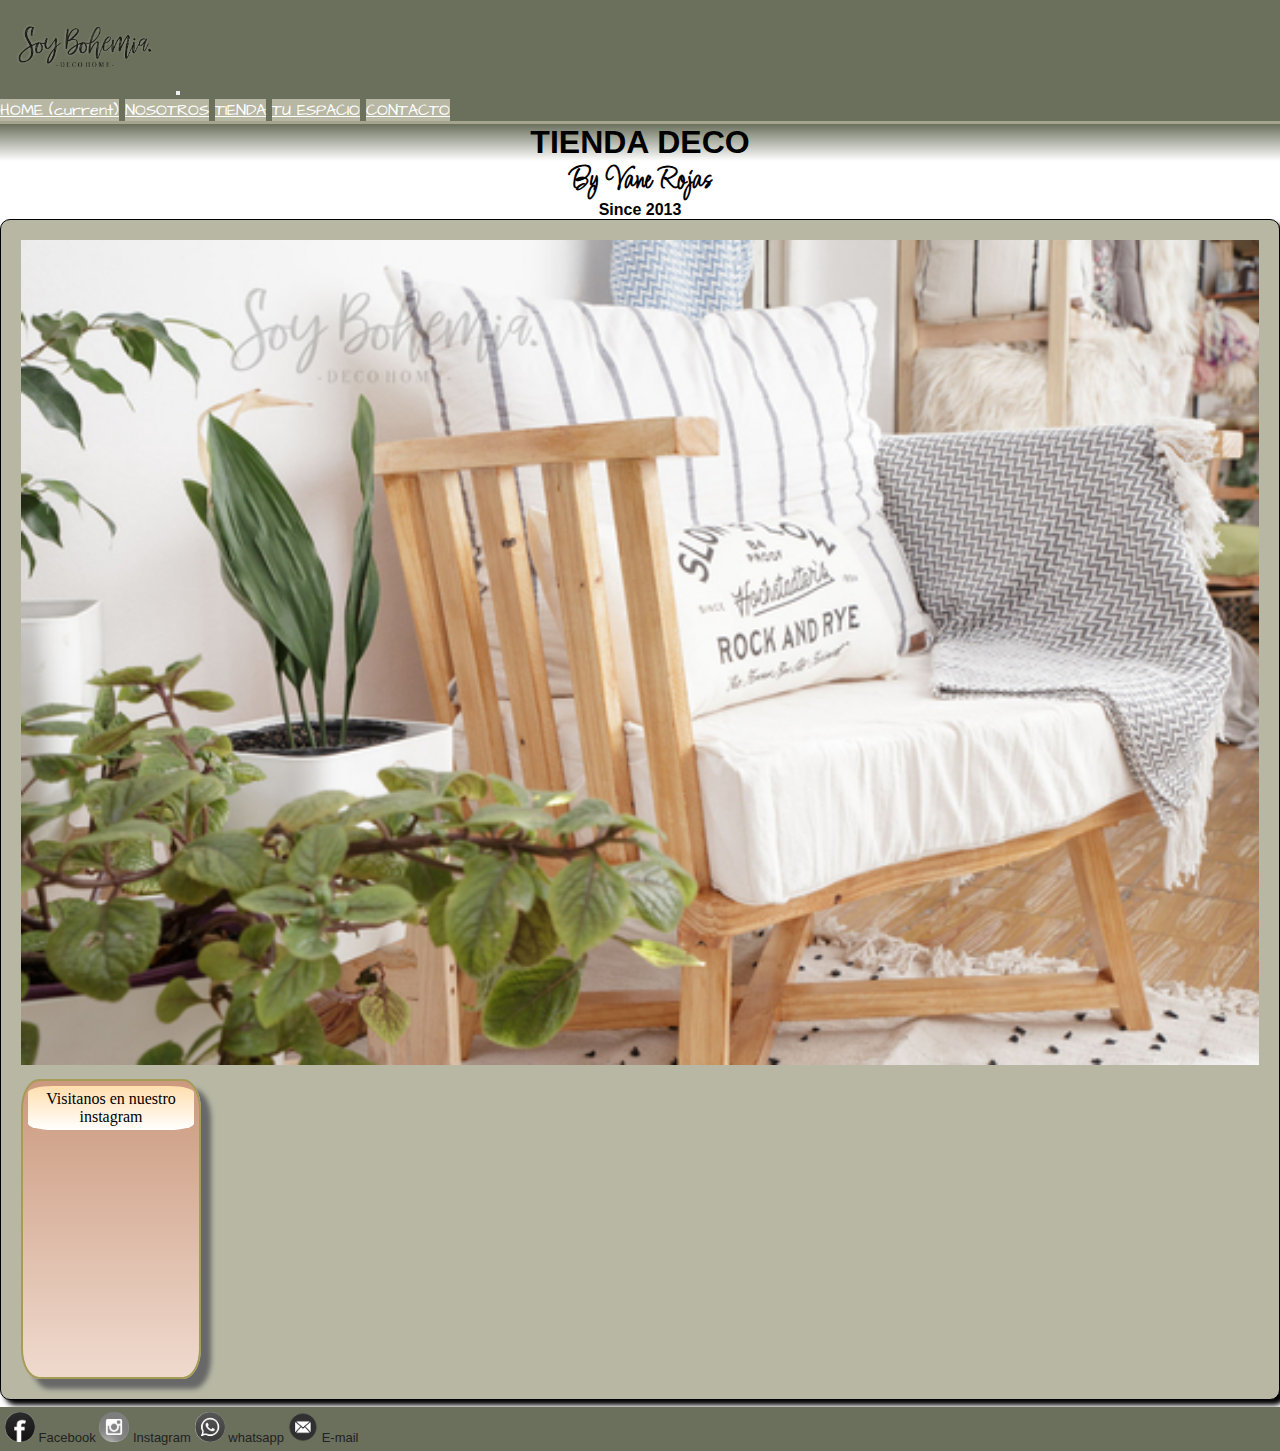
==== index.html @ d529f682 "Arreglo nombre imagenes y orden de la tienda para mobile. Mejor resonsive" ====
<!DOCTYPE html>
<html lang="es">

<head>
    <meta charset="UTF-8">
    <meta http-equiv="X-UA-Compatible" content="IE=edge">
    <meta name="viewport" content="width=device-width, initial-scale=1.0">
    <link rel="stylesheet" href="https://cdn.jsdelivr.net/npm/bootstrap@4.6.1/dist/css/bootstrap.min.css"
        integrity="sha384-zCbKRCUGaJDkqS1kPbPd7TveP5iyJE0EjAuZQTgFLD2ylzuqKfdKlfG/eSrtxUkn" crossorigin="anonymous">
    <link rel="stylesheet" href="css/style.css">

    <title>Soy Bohemia - Tienda Deco</title>
</head>

<body>
    <header>

        <!-- INICIO menu navegacion -->

        <nav class="navbar navbar-expand-sm navbar-light ">
            <a class="navbar-brand" href="#"> <img src="img/logo.png" heigth="96px" width="170px" alt="logo"></a>
            <button class="navbar-toggler" type="button" data-toggle="collapse" data-target="#navbarNavAltMarkup"
                aria-controls="navbarNavAltMarkup" aria-expanded="false" aria-label="Toggle navigation">
                <span class="navbar-toggler-icon"></span>
            </button>
            <div class="collapse navbar-collapse" id="navbarNavAltMarkup">
                <div class="navbar-nav">
                    <a class="btn btn-sm btn-outline-secondary" href="#">HOME <span class="sr-only">(current)</span></a>
                    <a class="btn btn-sm btn-outline-secondary" href="pages/nosotros.html">NOSOTROS</a>
                    <a class="btn btn-sm btn-outline-secondary" href="pages/tienda.html">TIENDA</a>
                    <a class="btn btn-sm btn-outline-secondary" href="pages/espacio.html">TU ESPACIO</a>
                    <a class="btn btn-sm btn-outline-secondary" href="pages/contacto.html">CONTACTO</a>
                </div>
            </div>
        </nav>

        <!-- FIN menu navegacion -->

    </header>
    <main>
        <!-- Inicio contenido principal -->
        <section class="titulo">
            <h1>TIENDA DECO</h1>
            <span>By Vane Rojas</span><br>
            <p> Since 2013</p>
        </section>
        <div class="container">
            <div class="row">
                <div class="presentacion col-7 ffset-1 img-fluid">
                    <img src="img/portada2.jpg" alt="portada">
                </div>
                <!-- inicio publicidad -->
                <aside class="col-5 ffset-1 img-fluid" id="publicidad">
                    <p>Visitanos en nuestro instagram</p>
                    <!-- SnapWidget -->
                    <script src="https://snapwidget.com/js/snapwidget.js"></script>
                    <iframe src="https://snapwidget.com/embed/980105" class="snapwidget-widget" allowtransparency="true"
                        frameborder="0" scrolling="no" style="border:none; overflow:hidden;  width:100%; "></iframe>




                    <!-- <a href="https://www.instagram.com/solpaloudeco/" target="_blanck">
                        <p>Sol Palau Deco</p>
                    </a>
                    <div class="publicidad__img img-fluid">
                        <a href="https://www.instagram.com/solpaloudeco/" target="_blanck"> <img
                                src="img/publicidad1.png" alt="publicidad"></a>
                    </div> -->
                </aside>
                <!-- Fin contenido principal  -->

                <!-- fin publicidad -->
            </div>
        </div>
    </main>
    <footer>
        <!-- Inicio menu redes sociales -->
        <div class="redes">
            <ul>
                <li><a href="https://www.facebook.com/soybohemia26/" target="_blank"><img src="./img/FACE.png"
                            alt="facebook"> Facebook </a></li>
                <li><a href="https://www.instagram.com/soybohemia26/" target="_blank"><img src="./img/insta.png"
                            alt="instagram"> Instagram</a></li>
                <li><a href="https://api.whatsapp.com/send?phone=5492616865087" target="_blank"><img src="./img/wts.png"
                            alt="whatsapp"> whatsapp</a></li>
                <li><a href="mailto:soybohemia26@gmail.com"><img src="./img/mail.png" alt="mail"> E-mail</a></li>
            </ul>
        </div>
        <!-- fin menu redes sociales -->
    </footer>
    <script src="https://cdn.jsdelivr.net/npm/jquery@3.5.1/dist/jquery.slim.min.js"
        integrity="sha384-DfXdz2htPH0lsSSs5nCTpuj/zy4C+OGpamoFVy38MVBnE+IbbVYUew+OrCXaRkfj" crossorigin="anonymous">
    </script>
    <script src="https://cdn.jsdelivr.net/npm/popper.js@1.16.1/dist/umd/popper.min.js"
        integrity="sha384-9/reFTGAW83EW2RDu2S0VKaIzap3H66lZH81PoYlFhbGU+6BZp6G7niu735Sk7lN" crossorigin="anonymous">
    </script>
    <script src="https://cdn.jsdelivr.net/npm/bootstrap@4.6.1/dist/js/bootstrap.min.js"
        integrity="sha384-VHvPCCyXqtD5DqJeNxl2dtTyhF78xXNXdkwX1CZeRusQfRKp+tA7hAShOK/B/fQ2" crossorigin="anonymous">
    </script>

</body>

</html>
---- css/style.css ----
@import url('https://fonts.googleapis.com/css2?family=Architects+Daughter&family=Comforter+Brush&display=swap');
@import url('https://fonts.googleapis.com/css2?family=Barlow&family=Licorice&display=swap');

* {
    margin: 0;
    padding: 0;
    box-sizing: border-box;
}

body {
    width: auto;
    /* background-color: navajowhite; */
}

main {
    /* background-image: url(../img/soybohemiafondo2.jpg); */
    background-repeat: repeat;
    background-color: white;
    border-top: 3px solid #A5A58D;
}

.btn {
    background-color: #b7b7a4;
}

nav {
    font-family: 'Architects Daughter', cursive;
    /* background: linear-gradient(to bottom, #CB997E, #B7B7A4); */
    background-color: #6b705c;
}

.btn {
    color: white;
    border-color: 1px solid black;
}

.btn:hover {
    color: #000;
    background-color: #eaeaea;
    animation: sobre 1.5s infinite;
}

@keyframes sobre {
    0% {
        transform: scale(.99);
        box-shadow: 2px 2px 1px #222;
    }

    50% {
        transform: scale(1.2);
        box-shadow: 5px 5px 2px #222;
    }

    0% {
        transform: scale(.99);
        box-shadow: 2px 2px 1px #222;
    }
}


footer {
    /* background: linear-gradient(to bottom, navajowhite, #CB997E); */
    margin-top: 7px;
    background-color: #6b705c;
}

/* INICIO MENU */

#menu li>a:hover {
    color: #000;
    background-color: #eaeaea;
    animation: sobre 1.5s infinite;
}

@keyframes sobre {
    0% {
        transform: scale(.99);
        box-shadow: 2px 2px 1px #222;
    }

    50% {
        transform: scale(1.2);
        box-shadow: 5px 5px 2px #222;
    }

    0% {
        transform: scale(.99);
        box-shadow: 2px 2px 1px #222;
    }
}

.container {
    border: 1px solid black;
    padding: 10px;
    border-radius: 10px;
    background-color: #B7B7A4;
    box-shadow: 5px 5px 5px;
}


/* FIN MENU */

/* INICION MENU REDES footer */
.redes {
    padding: 5px;
}

.redes li>a {
    list-style: none;
    text-decoration: none;
    font-family: Impact, Haettenschweiler, 'Arial Narrow Bold', sans-serif;
    font-size: small;
    color: #222;
}

.redes li {
    display: inline;
    text-align: center;

}

.redes img {
    width: 30px;
}

/* FIN MENU REDES footer */

/* CAJA PRESENTACION DE CONTENIDO */
.presentacion {
    margin: 10px;
    min-width: 260px;
}

.presentacion img {
    width: 100%;
    min-width: 250px;
}

/* Presentacion de pagina nosotros  */
.nosotrosPresentaMision h2 {
    font-family: 'Architects Daughter', cursive;
}

/* titulos de presentaciones */

.titulo {
    font-family: 'Architects Daughter', cursive;
    font-weight: bold;
    text-align: center;
}

.titulo h1 {
    font-size: 2em;
    background: linear-gradient(#6b705c, white);
    font-family: Arial, Helvetica, sans-serif
}

.titulo span {
    font-size: 2em;
    font-family: 'Barlow', sans-serif;
    font-family: 'Licorice', cursive;
}

.titulo p {

    font-family: Arial, Helvetica, sans-serif
}

/* INICIA contenido de TU ESPACIO  */
.introduccion {
    margin: 10px;
    padding: 10px;
}

/* FINALIZA contenido de TU ESPACIO  */

/* Formulario de contacto */
#formulario {
    grid-area: formulario;
    grid-column: 1/2;
    overflow: hidden;
}

/* INICIA CAJA PARA PUBLICIDAD */
#publicidad {

    border: 2px solid rgb(165, 156, 88);
    border-radius: 10%;
    width: auto;
    /* min-width: 152px; */
    max-width: 180px;
    height: 300px;
    margin: 10px;
    /* min-height: 150px; */
    text-align: center;
    background: linear-gradient(#CB997E, #efdace);
    box-shadow: 10px 10px 5px rgb(104, 104, 104);
}


#publicidad p {
    /* font-size: 18px; */
    padding: 4px;
    text-align: center;
    background: linear-gradient(navajowhite, white);
    border-radius: 15%;
    margin: 5px;
}

.publicidad__img img {
    width: 100%;
}

.publicidad__img__2 {
    height: 180px;
    width: auto;
    padding: 4px;
    margin: 4px;
    background-size: 120px;
    background-image: url(../img/publicidad3.png);
}

.publicidad__img__2:hover {
    background-image: url(../img/publicidad4.png);
}

/* FINALIZA CAJA PARA PUBLICIDAD */

/* INICIA TIENDA  */
.tienda {
    overflow: hidden;
    display: flex;
    flex-wrap: wrap;
    height: auto;
    gap: 10px;
    padding: 10px;
    margin: 10px;
}

.producto {
    width: 200px;
    height: 200px;
    border: 2px solid #000;
    border-radius: 10px;
    background-color: #F0EFEB;
    text-align: center;
    margin: 10px;
    padding: 10px;
}

.producto img {
    width: 150px;
    height: 150px;
    padding: 10px;
    box-shadow: 10px silver;
}

.producto img:hover {
    animation: mueveProd 1s normal;
}

@keyframes mueveProd {
    0% {
        transform: translate(1px -1px);
    }

    50% {
        transform: translate(5px -5px);
    }

    100% {
        transform: translate(10px -10px);
    }

}

/* FINALIZA TIENDA  */
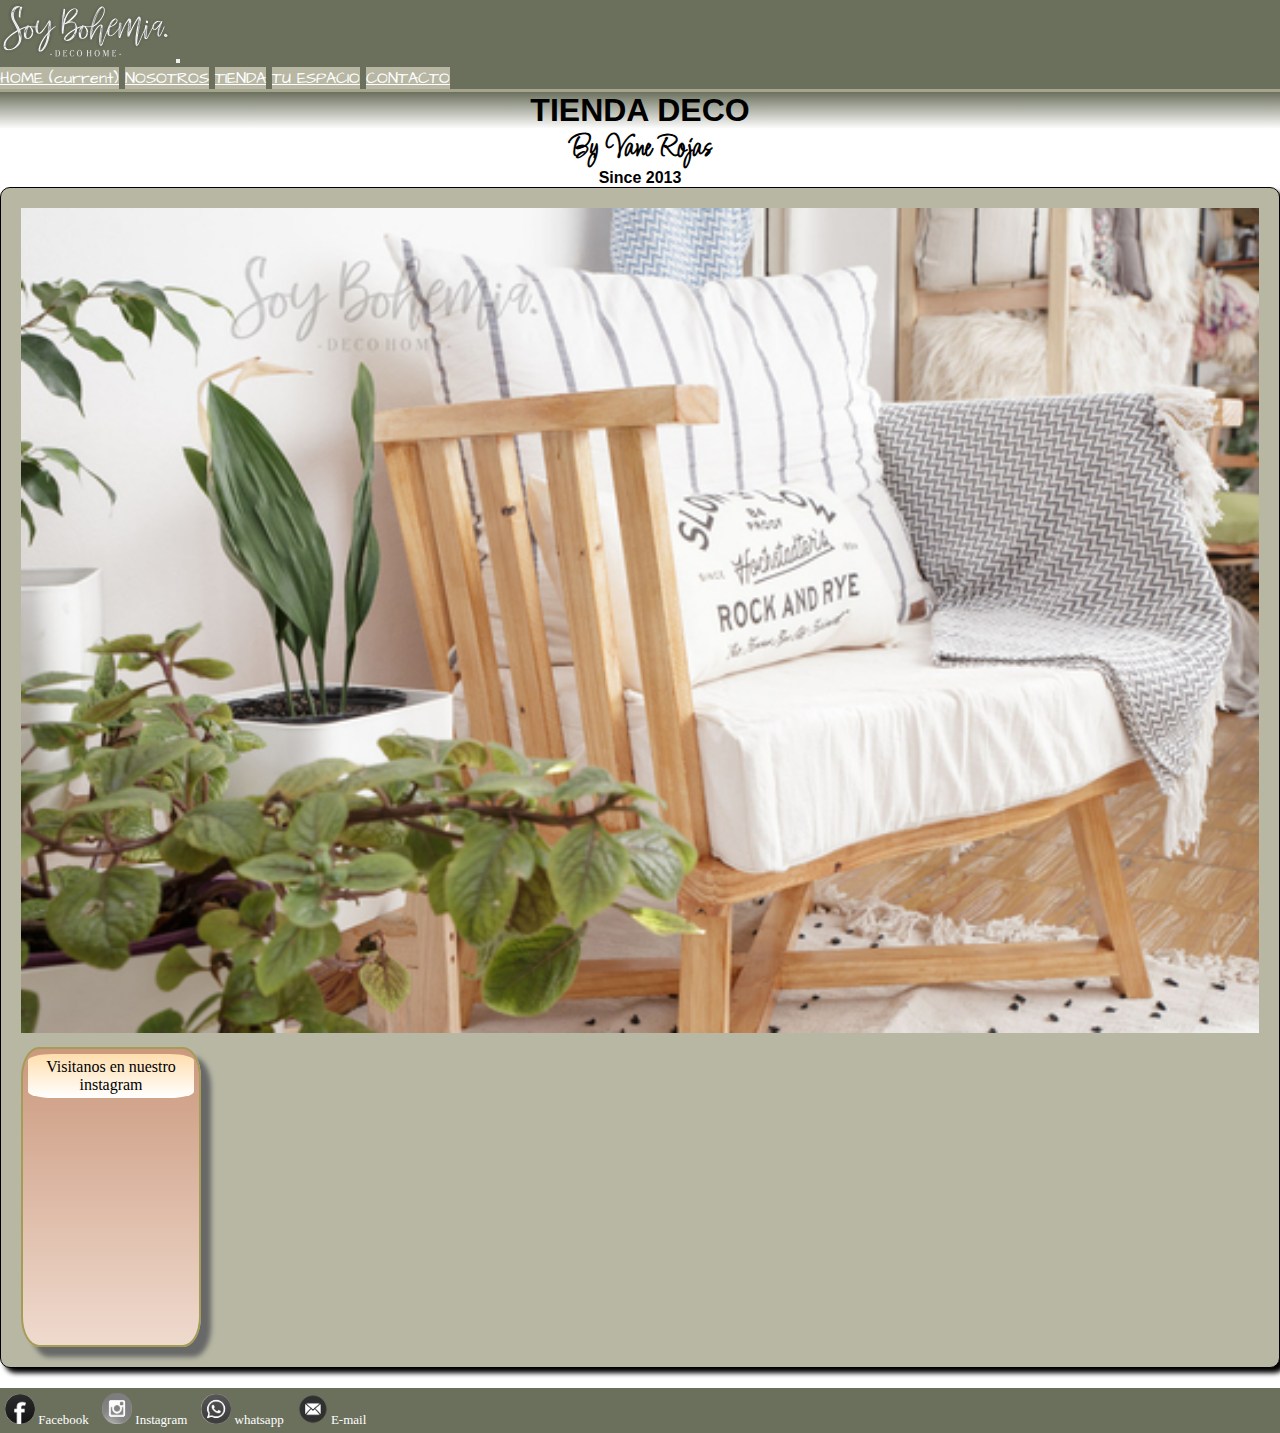
==== commit 5b594ee3: "version con scss y mejora de margenes" ====
--- a/index.html
+++ b/index.html
@@ -39,11 +39,11 @@
     </header>
     <main>
         <!-- Inicio contenido principal -->
-        <section class="titulo">
+        <div class="titulo">
             <h1>TIENDA DECO</h1>
             <span>By Vane Rojas</span><br>
             <p> Since 2013</p>
-        </section>
+        </div>
         <div class="container">
             <div class="row">
                 <div class="presentacion col-7 ffset-1 img-fluid">
--- a/css/style.css
+++ b/css/style.css
@@ -1,277 +1,233 @@
-@import url('https://fonts.googleapis.com/css2?family=Architects+Daughter&family=Comforter+Brush&display=swap');
-@import url('https://fonts.googleapis.com/css2?family=Barlow&family=Licorice&display=swap');
-
+@import url("https://fonts.googleapis.com/css2?family=Architects+Daughter&family=Comforter+Brush&display=swap");
+@import url("https://fonts.googleapis.com/css2?family=Barlow&family=Licorice&display=swap");
 * {
-    margin: 0;
-    padding: 0;
-    box-sizing: border-box;
+  margin: 0;
+  padding: 0;
+  box-sizing: border-box;
 }
 
 body {
-    width: auto;
-    /* background-color: navajowhite; */
+  width: auto;
 }
 
 main {
-    /* background-image: url(../img/soybohemiafondo2.jpg); */
-    background-repeat: repeat;
-    background-color: white;
-    border-top: 3px solid #A5A58D;
+  background-repeat: repeat;
+  background-color: white;
+  border-top: 3px solid #A5A58D;
+}
+
+nav {
+  font-family: "Architects Daughter", cursive;
+  background-color: #6b705c;
 }
 
 .btn {
-    background-color: #b7b7a4;
-}
-
-nav {
-    font-family: 'Architects Daughter', cursive;
-    /* background: linear-gradient(to bottom, #CB997E, #B7B7A4); */
-    background-color: #6b705c;
-}
-
-.btn {
-    color: white;
-    border-color: 1px solid black;
-}
-
+  color: white;
+  border-color: 1px solid black;
+  background-color: #b7b7a4;
+}
 .btn:hover {
-    color: #000;
-    background-color: #eaeaea;
-    animation: sobre 1.5s infinite;
+  color: #000;
+  background-color: #eaeaea;
+  animation: sobre 1.5s infinite;
 }
 
 @keyframes sobre {
-    0% {
-        transform: scale(.99);
-        box-shadow: 2px 2px 1px #222;
-    }
-
-    50% {
-        transform: scale(1.2);
-        box-shadow: 5px 5px 2px #222;
-    }
-
-    0% {
-        transform: scale(.99);
-        box-shadow: 2px 2px 1px #222;
-    }
-}
-
-
+  0% {
+    transform: scale(0.99);
+    box-shadow: 2px 2px 1px #222;
+  }
+  50% {
+    transform: scale(1.2);
+    box-shadow: 5px 5px 2px #222;
+  }
+  0% {
+    transform: scale(0.99);
+    box-shadow: 2px 2px 1px #222;
+  }
+}
 footer {
-    /* background: linear-gradient(to bottom, navajowhite, #CB997E); */
-    margin-top: 7px;
-    background-color: #6b705c;
+  margin-top: 20px;
+  background-color: #6b705c;
 }
 
 /* INICIO MENU */
-
-#menu li>a:hover {
-    color: #000;
-    background-color: #eaeaea;
-    animation: sobre 1.5s infinite;
+#menu li > a:hover {
+  color: #000;
+  background-color: #eaeaea;
+  animation: sobre 1.5s infinite;
 }
 
 @keyframes sobre {
-    0% {
-        transform: scale(.99);
-        box-shadow: 2px 2px 1px #222;
-    }
-
-    50% {
-        transform: scale(1.2);
-        box-shadow: 5px 5px 2px #222;
-    }
-
-    0% {
-        transform: scale(.99);
-        box-shadow: 2px 2px 1px #222;
-    }
-}
-
+  0% {
+    transform: scale(0.99);
+    box-shadow: 2px 2px 1px #222;
+  }
+  50% {
+    transform: scale(1.2);
+    box-shadow: 5px 5px 2px #222;
+  }
+  0% {
+    transform: scale(0.99);
+    box-shadow: 2px 2px 1px #222;
+  }
+}
 .container {
-    border: 1px solid black;
-    padding: 10px;
-    border-radius: 10px;
-    background-color: #B7B7A4;
-    box-shadow: 5px 5px 5px;
-}
-
+  border: 1px solid black;
+  padding: 10px;
+  border-radius: 10px;
+  background-color: #B7B7A4;
+  box-shadow: 5px 5px 5px;
+}
 
 /* FIN MENU */
-
 /* INICION MENU REDES footer */
 .redes {
-    padding: 5px;
-}
-
-.redes li>a {
-    list-style: none;
-    text-decoration: none;
-    font-family: Impact, Haettenschweiler, 'Arial Narrow Bold', sans-serif;
-    font-size: small;
-    color: #222;
-}
-
+  padding: 5px;
+}
+.redes li > a {
+  list-style: none;
+  text-decoration: none;
+  font-size: small;
+  color: white;
+}
 .redes li {
-    display: inline;
-    text-align: center;
-
-}
-
+  display: inline;
+  text-align: center;
+  padding-right: 10px;
+}
 .redes img {
-    width: 30px;
+  width: 30px;
 }
 
 /* FIN MENU REDES footer */
-
 /* CAJA PRESENTACION DE CONTENIDO */
 .presentacion {
-    margin: 10px;
-    min-width: 260px;
-}
-
+  margin: 10px;
+  min-width: 260px;
+}
 .presentacion img {
-    width: 100%;
-    min-width: 250px;
+  width: 100%;
+  min-width: 250px;
 }
 
 /* Presentacion de pagina nosotros  */
 .nosotrosPresentaMision h2 {
-    font-family: 'Architects Daughter', cursive;
+  font-family: "Architects Daughter", cursive;
 }
 
 /* titulos de presentaciones */
-
 .titulo {
-    font-family: 'Architects Daughter', cursive;
-    font-weight: bold;
-    text-align: center;
-}
-
+  font-family: "Architects Daughter", cursive;
+  font-weight: bold;
+  text-align: center;
+}
 .titulo h1 {
-    font-size: 2em;
-    background: linear-gradient(#6b705c, white);
-    font-family: Arial, Helvetica, sans-serif
-}
-
+  font-size: 2em;
+  background: linear-gradient(#6b705c, white);
+  font-family: Arial, Helvetica, sans-serif;
+}
 .titulo span {
-    font-size: 2em;
-    font-family: 'Barlow', sans-serif;
-    font-family: 'Licorice', cursive;
-}
-
+  font-size: 2em;
+  font-family: "Barlow", sans-serif;
+  font-family: "Licorice", cursive;
+}
 .titulo p {
-
-    font-family: Arial, Helvetica, sans-serif
+  font-family: Arial, Helvetica, sans-serif;
 }
 
 /* INICIA contenido de TU ESPACIO  */
 .introduccion {
-    margin: 10px;
-    padding: 10px;
+  margin: 10px;
+  padding: 10px;
 }
 
 /* FINALIZA contenido de TU ESPACIO  */
-
 /* Formulario de contacto */
 #formulario {
-    grid-area: formulario;
-    grid-column: 1/2;
-    overflow: hidden;
+  margin: 10px;
+}
+#formulario.campos label {
+  padding: 10px;
+  width: 25%;
+  float: left;
 }
 
 /* INICIA CAJA PARA PUBLICIDAD */
 #publicidad {
-
-    border: 2px solid rgb(165, 156, 88);
-    border-radius: 10%;
-    width: auto;
-    /* min-width: 152px; */
-    max-width: 180px;
-    height: 300px;
-    margin: 10px;
-    /* min-height: 150px; */
-    text-align: center;
-    background: linear-gradient(#CB997E, #efdace);
-    box-shadow: 10px 10px 5px rgb(104, 104, 104);
-}
-
-
+  border: 2px solid #a59c58;
+  border-radius: 10%;
+  width: auto;
+  max-width: 180px;
+  height: 300px;
+  margin: 10px;
+  text-align: center;
+  background: linear-gradient(#CB997E, #efdace);
+  box-shadow: 10px 10px 5px #686868;
+}
 #publicidad p {
-    /* font-size: 18px; */
-    padding: 4px;
-    text-align: center;
-    background: linear-gradient(navajowhite, white);
-    border-radius: 15%;
-    margin: 5px;
-}
-
-.publicidad__img img {
-    width: 100%;
-}
-
-.publicidad__img__2 {
-    height: 180px;
-    width: auto;
-    padding: 4px;
-    margin: 4px;
-    background-size: 120px;
-    background-image: url(../img/publicidad3.png);
-}
-
-.publicidad__img__2:hover {
-    background-image: url(../img/publicidad4.png);
+  padding: 4px;
+  text-align: center;
+  background: linear-gradient(navajowhite, white);
+  border-radius: 15%;
+  margin: 5px;
 }
 
 /* FINALIZA CAJA PARA PUBLICIDAD */
-
 /* INICIA TIENDA  */
 .tienda {
-    overflow: hidden;
-    display: flex;
-    flex-wrap: wrap;
-    height: auto;
-    gap: 10px;
-    padding: 10px;
-    margin: 10px;
+  overflow: hidden;
+  display: flex;
+  flex-wrap: wrap;
+  height: auto;
+  gap: 10px;
+  padding: 10px;
+  margin: 10px;
 }
 
 .producto {
-    width: 200px;
-    height: 200px;
-    border: 2px solid #000;
-    border-radius: 10px;
-    background-color: #F0EFEB;
-    text-align: center;
-    margin: 10px;
-    padding: 10px;
-}
-
+  width: 200px;
+  height: 200px;
+  border: 2px solid #000;
+  border-radius: 10px;
+  background-color: #F0EFEB;
+  text-align: center;
+  margin: 10px;
+  padding: 10px;
+}
 .producto img {
-    width: 150px;
-    height: 150px;
-    padding: 10px;
-    box-shadow: 10px silver;
-}
-
+  width: 150px;
+  height: 150px;
+  padding: 10px;
+  box-shadow: 10px silver;
+}
 .producto img:hover {
-    animation: mueveProd 1s normal;
+  animation: mueveProd 1s infinite;
+}
+.producto p {
+  background-color: #B7B7A4;
 }
 
 @keyframes mueveProd {
-    0% {
-        transform: translate(1px -1px);
-    }
-
-    50% {
-        transform: translate(5px -5px);
-    }
-
-    100% {
-        transform: translate(10px -10px);
-    }
-
-}
-
-/* FINALIZA TIENDA  */+  0% {
+    transform: translate(5px);
+    transform: escale(0.99);
+    box-shadow: -2px -2px 1px #222;
+    border: 1px solid black;
+  }
+  50% {
+    transform: translate(10px);
+    transform: escale(1.2);
+    box-shadow: -5px -5px 2px #222;
+    border: 2px solid black;
+  }
+  100% {
+    transform: translate(5px);
+    transform: escale(0.99);
+    box-shadow: -2px -2px 1px #222;
+    border: 1px solid black;
+  }
+}
+/* FINALIZA TIENDA  */
+
+/*# sourceMappingURL=style.css.map */
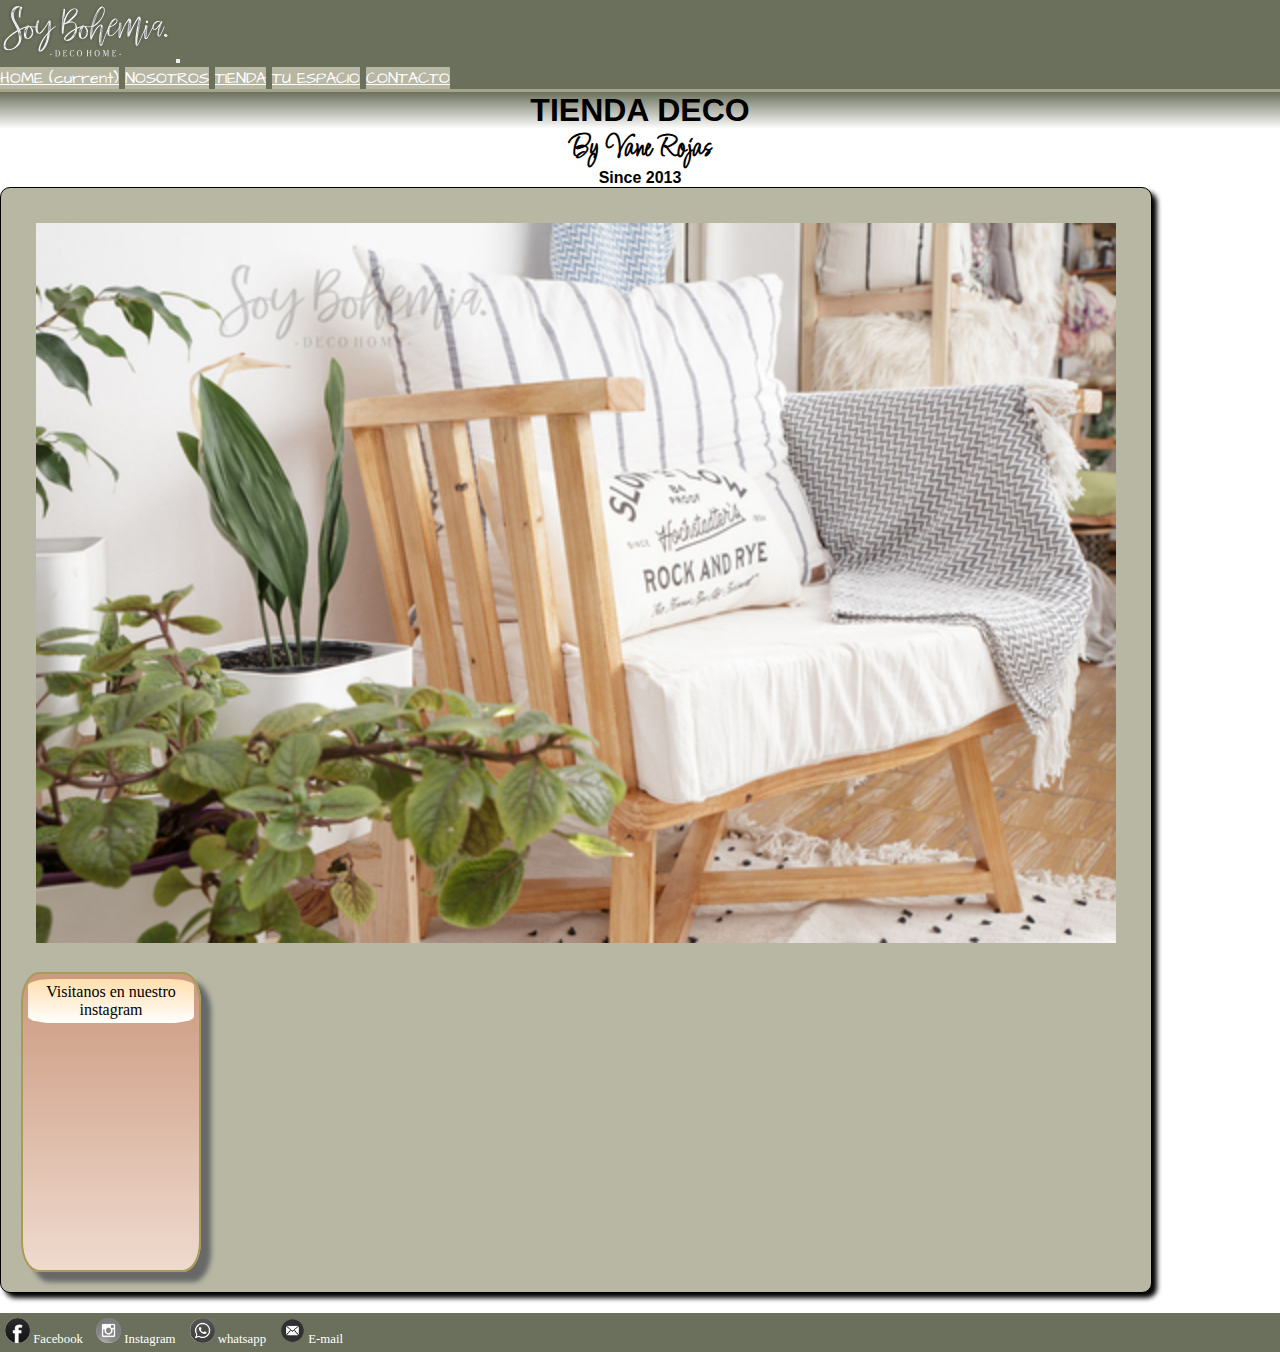
==== commit 4ee09bfc: "mejora de margenes en mobile y destok, cambio logo claro y aireado en footer" ====
--- a/index.html
+++ b/index.html
@@ -5,6 +5,8 @@
     <meta charset="UTF-8">
     <meta http-equiv="X-UA-Compatible" content="IE=edge">
     <meta name="viewport" content="width=device-width, initial-scale=1.0">
+    <meta name="description" content="Sitio de decoracion y diseño de interiores">
+    <meta name="keywords" content="decoracion, diseño, interior, interiorismo">
     <link rel="stylesheet" href="https://cdn.jsdelivr.net/npm/bootstrap@4.6.1/dist/css/bootstrap.min.css"
         integrity="sha384-zCbKRCUGaJDkqS1kPbPd7TveP5iyJE0EjAuZQTgFLD2ylzuqKfdKlfG/eSrtxUkn" crossorigin="anonymous">
     <link rel="stylesheet" href="css/style.css">
@@ -46,27 +48,16 @@
         </div>
         <div class="container">
             <div class="row">
-                <div class="presentacion col-7 ffset-1 img-fluid">
+                <div class="presentacion col-7 offset-1 img-fluid">
                     <img src="img/portada2.jpg" alt="portada">
                 </div>
                 <!-- inicio publicidad -->
-                <aside class="col-5 ffset-1 img-fluid" id="publicidad">
+                <aside class="col-5 offset-1 img-fluid" id="publicidad">
                     <p>Visitanos en nuestro instagram</p>
                     <!-- SnapWidget -->
                     <script src="https://snapwidget.com/js/snapwidget.js"></script>
                     <iframe src="https://snapwidget.com/embed/980105" class="snapwidget-widget" allowtransparency="true"
                         frameborder="0" scrolling="no" style="border:none; overflow:hidden;  width:100%; "></iframe>
-
-
-
-
-                    <!-- <a href="https://www.instagram.com/solpaloudeco/" target="_blanck">
-                        <p>Sol Palau Deco</p>
-                    </a>
-                    <div class="publicidad__img img-fluid">
-                        <a href="https://www.instagram.com/solpaloudeco/" target="_blanck"> <img
-                                src="img/publicidad1.png" alt="publicidad"></a>
-                    </div> -->
                 </aside>
                 <!-- Fin contenido principal  -->
 
--- a/css/style.css
+++ b/css/style.css
@@ -11,7 +11,6 @@
 }
 
 main {
-  background-repeat: repeat;
   background-color: white;
   border-top: 3px solid #A5A58D;
 }
@@ -78,6 +77,7 @@
   border-radius: 10px;
   background-color: #B7B7A4;
   box-shadow: 5px 5px 5px;
+  width: 90%;
 }
 
 /* FIN MENU */
@@ -88,7 +88,7 @@
 .redes li > a {
   list-style: none;
   text-decoration: none;
-  font-size: small;
+  font-size: 0.8rem;
   color: white;
 }
 .redes li {
@@ -97,18 +97,17 @@
   padding-right: 10px;
 }
 .redes img {
-  width: 30px;
+  width: 25px;
 }
 
 /* FIN MENU REDES footer */
 /* CAJA PRESENTACION DE CONTENIDO */
 .presentacion {
-  margin: 10px;
-  min-width: 260px;
+  margin: 15px;
+  padding: 10px;
 }
 .presentacion img {
   width: 100%;
-  min-width: 250px;
 }
 
 /* Presentacion de pagina nosotros  */
@@ -138,8 +137,8 @@
 
 /* INICIA contenido de TU ESPACIO  */
 .introduccion {
-  margin: 10px;
-  padding: 10px;
+  padding: 10px;
+  margin: 10px;
 }
 
 /* FINALIZA contenido de TU ESPACIO  */
@@ -147,10 +146,30 @@
 #formulario {
   margin: 10px;
 }
-#formulario.campos label {
-  padding: 10px;
-  width: 25%;
-  float: left;
+
+.campos li,
+.interno {
+  display: flex;
+  flex-wrap: wrap;
+  align-items: center;
+  padding: 10px;
+  margin: 10px;
+}
+
+.campos > li > label,
+.campos li p {
+  flex: 1 0 120px;
+  max-width: 220px;
+}
+
+.campos > li > label + *,
+.interno {
+  flex: 1 0 220px;
+}
+
+.botonesForm {
+  padding: 10px;
+  margin: 10px;
 }
 
 /* INICIA CAJA PARA PUBLICIDAD */
@@ -187,25 +206,82 @@
 
 .producto {
   width: 200px;
-  height: 200px;
+  height: 250px;
   border: 2px solid #000;
   border-radius: 10px;
   background-color: #F0EFEB;
   text-align: center;
-  margin: 10px;
-  padding: 10px;
-}
-.producto img {
-  width: 150px;
-  height: 150px;
-  padding: 10px;
-  box-shadow: 10px silver;
-}
-.producto img:hover {
-  animation: mueveProd 1s infinite;
+  padding: 10px;
+  margin: 10px;
 }
 .producto p {
   background-color: #B7B7A4;
+}
+.producto .producto--prod1 {
+  width: 150px;
+  height: 150px;
+  padding: 10px;
+  margin: 10px;
+  box-shadow: 10px silver;
+  background-image: url(../img/tienda1.jpg);
+}
+.producto .producto--prod1:hover {
+  animation: mueveProd 1s infinite;
+}
+.producto .producto--prod2 {
+  width: 150px;
+  height: 150px;
+  padding: 10px;
+  margin: 10px;
+  box-shadow: 10px silver;
+  background-image: url(../img/tienda2.jpg);
+}
+.producto .producto--prod2:hover {
+  animation: mueveProd 1s infinite;
+}
+.producto .producto--prod3 {
+  width: 150px;
+  height: 150px;
+  padding: 10px;
+  margin: 10px;
+  box-shadow: 10px silver;
+  background-image: url(../img/tienda3.jpg);
+}
+.producto .producto--prod3:hover {
+  animation: mueveProd 1s infinite;
+}
+.producto .producto--prod4 {
+  width: 150px;
+  height: 150px;
+  padding: 10px;
+  margin: 10px;
+  box-shadow: 10px silver;
+  background-image: url(../img/tienda4.jpg);
+}
+.producto .producto--prod4:hover {
+  animation: mueveProd 1s infinite;
+}
+.producto .producto--prod5 {
+  width: 150px;
+  height: 150px;
+  padding: 10px;
+  margin: 10px;
+  box-shadow: 10px silver;
+  background-image: url(../img/tienda5.jpg);
+}
+.producto .producto--prod5:hover {
+  animation: mueveProd 1s infinite;
+}
+.producto .producto--prod6 {
+  width: 150px;
+  height: 150px;
+  padding: 10px;
+  margin: 10px;
+  box-shadow: 10px silver;
+  background-image: url(../img/tienda6.jpg);
+}
+.producto .producto--prod6:hover {
+  animation: mueveProd 1s infinite;
 }
 
 @keyframes mueveProd {
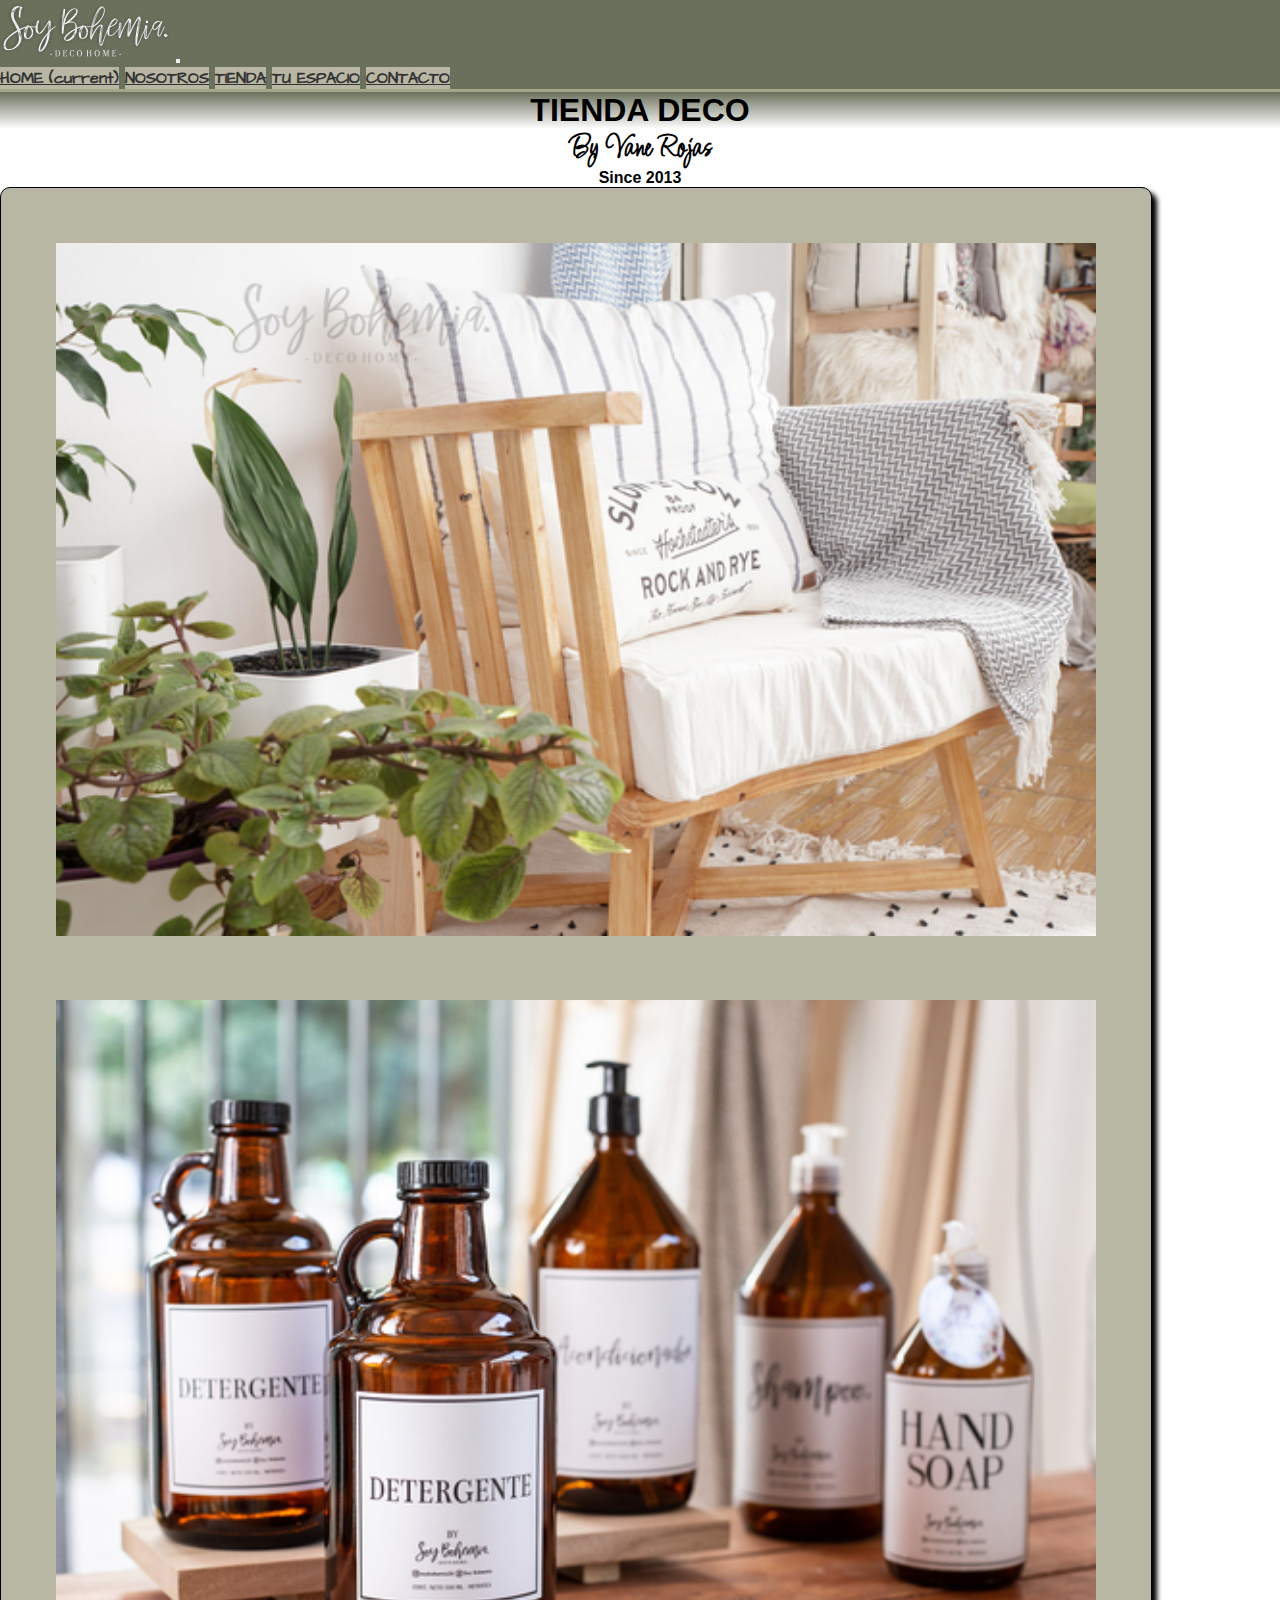
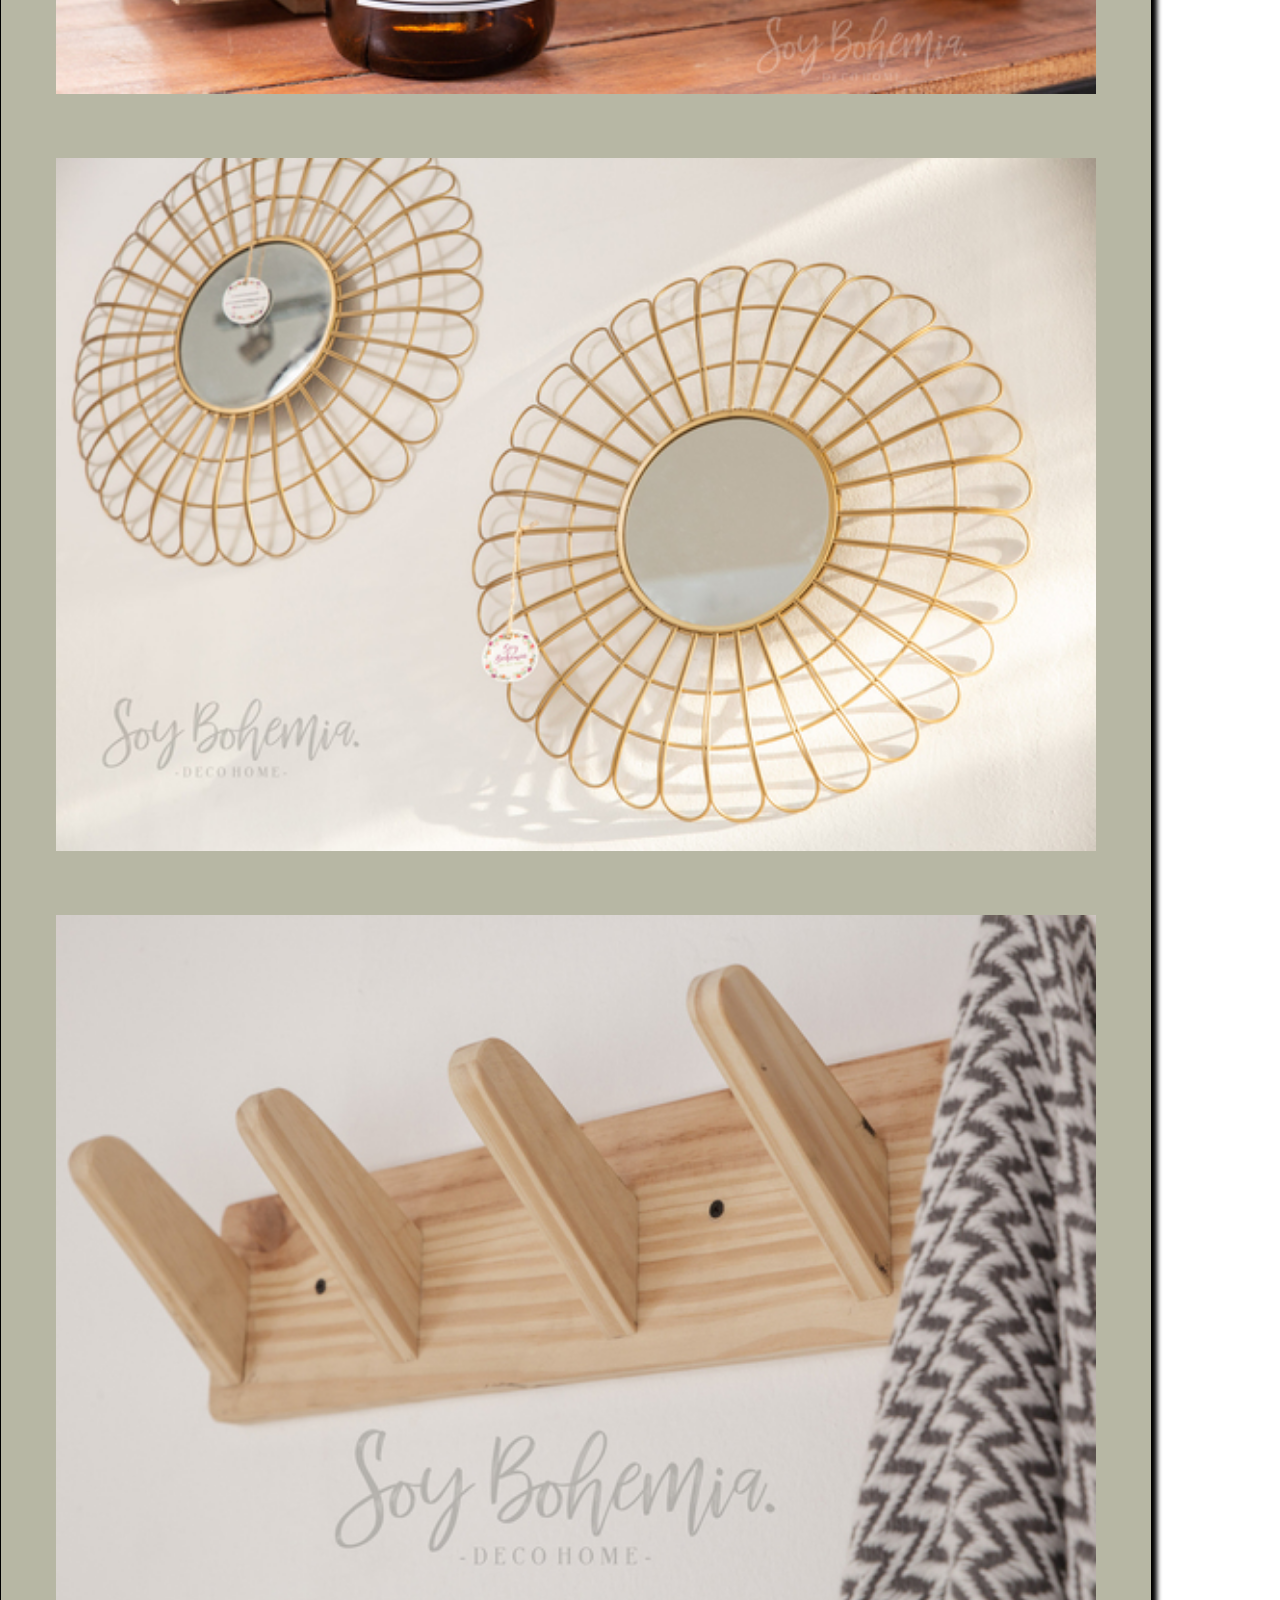
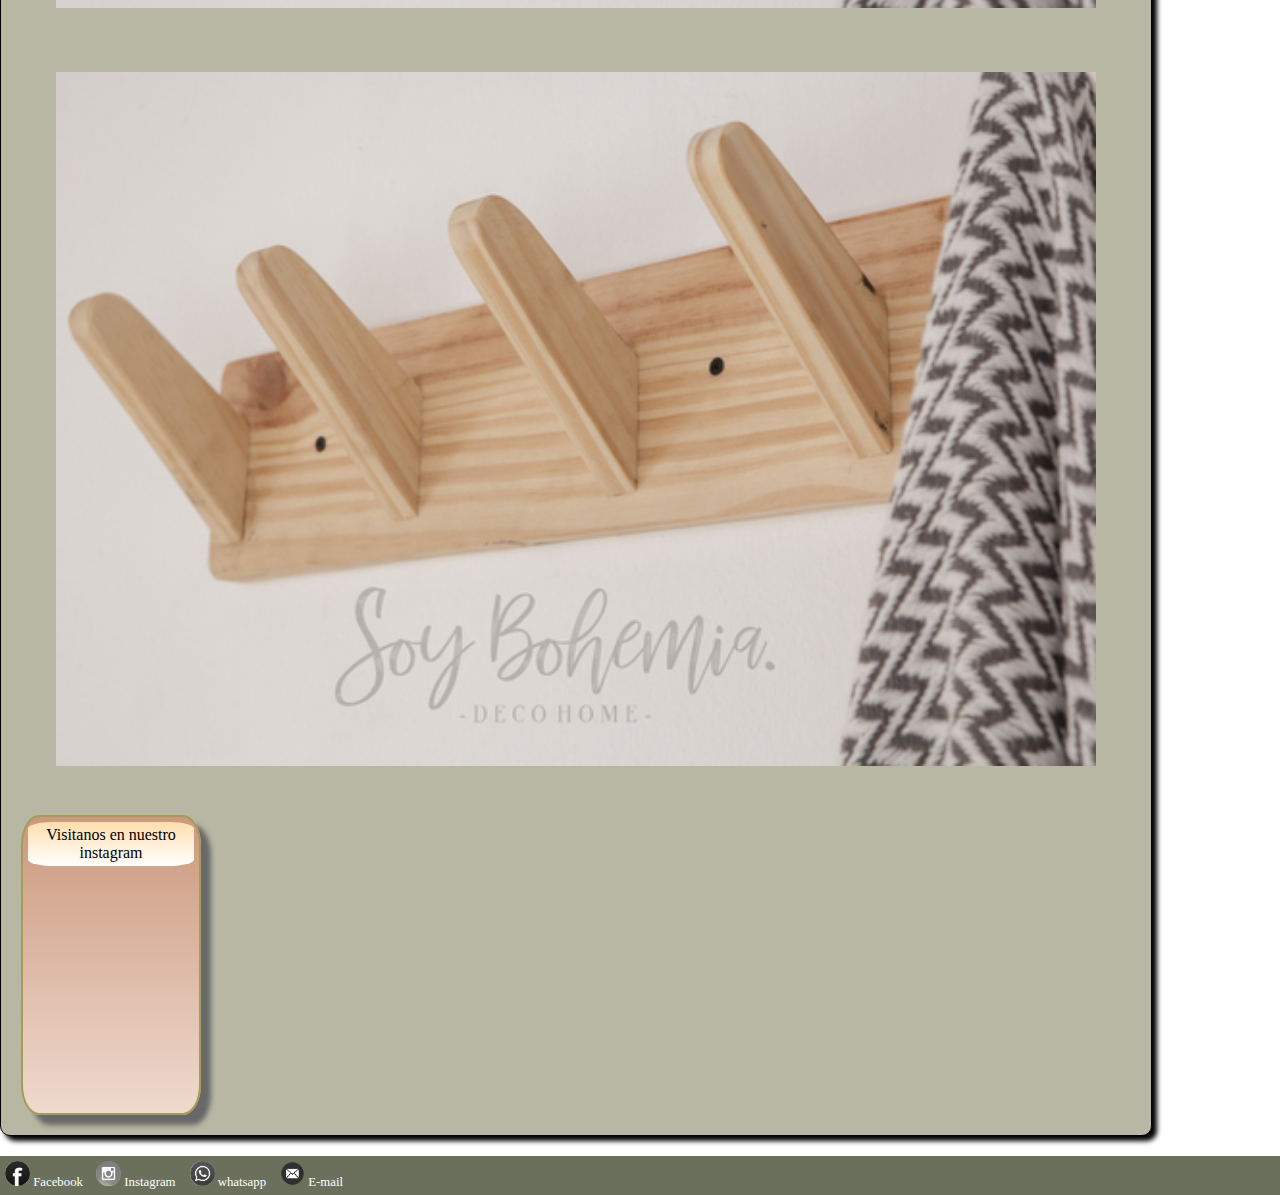
==== commit cbefbbb6: "mas contenido en index y tienda, centrado de contenido, secciones menu mas oscuro" ====
--- a/index.html
+++ b/index.html
@@ -48,21 +48,39 @@
         </div>
         <div class="container">
             <div class="row">
-                <div class="presentacion col-7 offset-1 img-fluid">
+                <div class="presentacion col-10 mx-auto  img-fluid">
                     <img src="img/portada2.jpg" alt="portada">
                 </div>
+            </div>
+            <div class="row">
+                <div class="presentacion col-4 col-sm-6 mx-auto  img-fluid">
+                    <img src="img/portada3.jpg" alt="portada2">
+                </div>
+                <div class="presentacion col-4 col-sm-6 mx-auto img-fluid">
+                    <img src="img/portada4.jpg" alt="portada2">
+                </div>
+                <div class="presentacion col-4 col-sm-6 mx-auto img-fluid">
+                    <img src="img/portada5.jpg" alt="portada2">
+                </div>
+                <div class="presentacion col-4 col-sm-6 mx-auto img-fluid">
+                    <img src="img/portada5.jpg" alt="portada2">
+                </div>
+            </div>
+
+            <div class="row">
                 <!-- inicio publicidad -->
-                <aside class="col-5 offset-1 img-fluid" id="publicidad">
+                <aside class="col-12 mx-auto img-fluid" id="publicidad">
                     <p>Visitanos en nuestro instagram</p>
                     <!-- SnapWidget -->
                     <script src="https://snapwidget.com/js/snapwidget.js"></script>
                     <iframe src="https://snapwidget.com/embed/980105" class="snapwidget-widget" allowtransparency="true"
                         frameborder="0" scrolling="no" style="border:none; overflow:hidden;  width:100%; "></iframe>
                 </aside>
-                <!-- Fin contenido principal  -->
+            </div>
+            <!-- Fin contenido principal  -->
 
-                <!-- fin publicidad -->
-            </div>
+            <!-- fin publicidad -->
+
         </div>
     </main>
     <footer>
--- a/css/style.css
+++ b/css/style.css
@@ -21,12 +21,13 @@
 }
 
 .btn {
-  color: white;
+  color: #333;
   border-color: 1px solid black;
   background-color: #b7b7a4;
+  font-weight: bold;
 }
 .btn:hover {
-  color: #000;
+  color: #444;
   background-color: #eaeaea;
   animation: sobre 1.5s infinite;
 }
@@ -103,8 +104,8 @@
 /* FIN MENU REDES footer */
 /* CAJA PRESENTACION DE CONTENIDO */
 .presentacion {
-  margin: 15px;
-  padding: 10px;
+  margin: 30px;
+  padding: 15px;
 }
 .presentacion img {
   width: 100%;
@@ -121,18 +122,17 @@
   font-weight: bold;
   text-align: center;
 }
+.titulo p, .titulo h1 {
+  font-family: Arial, Helvetica, sans-serif;
+}
 .titulo h1 {
   font-size: 2em;
   background: linear-gradient(#6b705c, white);
-  font-family: Arial, Helvetica, sans-serif;
 }
 .titulo span {
   font-size: 2em;
   font-family: "Barlow", sans-serif;
   font-family: "Licorice", cursive;
-}
-.titulo p {
-  font-family: Arial, Helvetica, sans-serif;
 }
 
 /* INICIA contenido de TU ESPACIO  */
@@ -157,7 +157,9 @@
 }
 
 .campos > li > label,
-.campos li p {
+.campos li p,
+.campos li .titulo h1,
+.titulo .campos li h1 {
   flex: 1 0 120px;
   max-width: 220px;
 }
@@ -184,7 +186,7 @@
   background: linear-gradient(#CB997E, #efdace);
   box-shadow: 10px 10px 5px #686868;
 }
-#publicidad p {
+#publicidad p, #publicidad .titulo h1, .titulo #publicidad h1 {
   padding: 4px;
   text-align: center;
   background: linear-gradient(navajowhite, white);
@@ -199,6 +201,7 @@
   display: flex;
   flex-wrap: wrap;
   height: auto;
+  justify-content: center;
   gap: 10px;
   padding: 10px;
   margin: 10px;
@@ -214,7 +217,7 @@
   padding: 10px;
   margin: 10px;
 }
-.producto p {
+.producto p, .producto .titulo h1, .titulo .producto h1 {
   background-color: #B7B7A4;
 }
 .producto .producto--prod1 {
@@ -281,6 +284,72 @@
   background-image: url(../img/tienda6.jpg);
 }
 .producto .producto--prod6:hover {
+  animation: mueveProd 1s infinite;
+}
+.producto .producto--prod7 {
+  width: 150px;
+  height: 150px;
+  padding: 10px;
+  margin: 10px;
+  box-shadow: 10px silver;
+  background-image: url(../img/tienda7.jpg);
+}
+.producto .producto--prod7:hover {
+  animation: mueveProd 1s infinite;
+}
+.producto .producto--prod8 {
+  width: 150px;
+  height: 150px;
+  padding: 10px;
+  margin: 10px;
+  box-shadow: 10px silver;
+  background-image: url(../img/tienda8.jpg);
+}
+.producto .producto--prod8:hover {
+  animation: mueveProd 1s infinite;
+}
+.producto .producto--prod9 {
+  width: 150px;
+  height: 150px;
+  padding: 10px;
+  margin: 10px;
+  box-shadow: 10px silver;
+  background-image: url(../img/tienda9.jpg);
+}
+.producto .producto--prod9:hover {
+  animation: mueveProd 1s infinite;
+}
+.producto .producto--prod10 {
+  width: 150px;
+  height: 150px;
+  padding: 10px;
+  margin: 10px;
+  box-shadow: 10px silver;
+  background-image: url(../img/tienda10.jpg);
+}
+.producto .producto--prod10:hover {
+  animation: mueveProd 1s infinite;
+}
+.producto .producto--prod11 {
+  width: 150px;
+  height: 150px;
+  padding: 10px;
+  margin: 10px;
+  box-shadow: 10px silver;
+  background-image: url(../img/tienda11.jpg);
+}
+.producto .producto--prod11:hover {
+  animation: mueveProd 1s infinite;
+}
+.producto .producto--prod12 {
+  width: 150px;
+  height: 150px;
+  padding: 10px;
+  margin: 10px;
+  box-shadow: 10px silver;
+  background-image: url(../img/tienda12.jpg);
+}
+.producto .producto--prod12:hover {
   animation: mueveProd 1s infinite;
 }
 
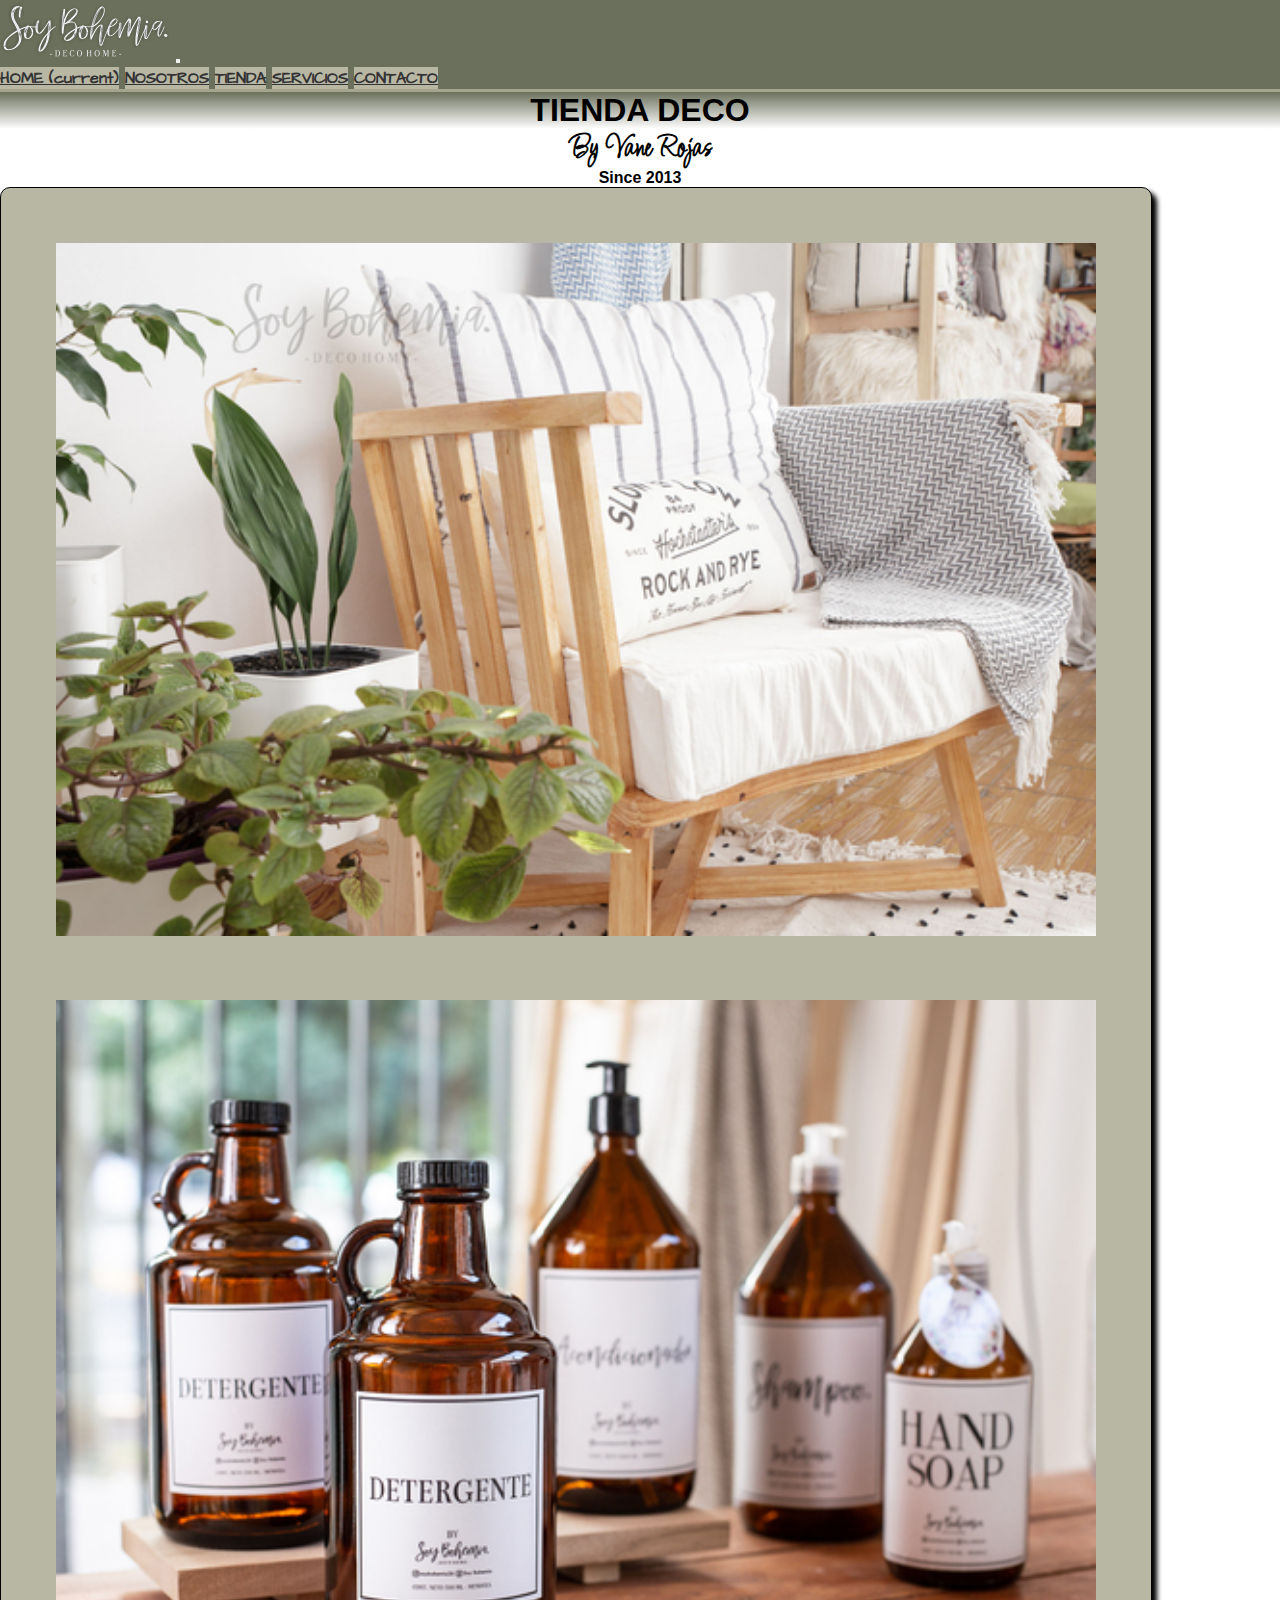
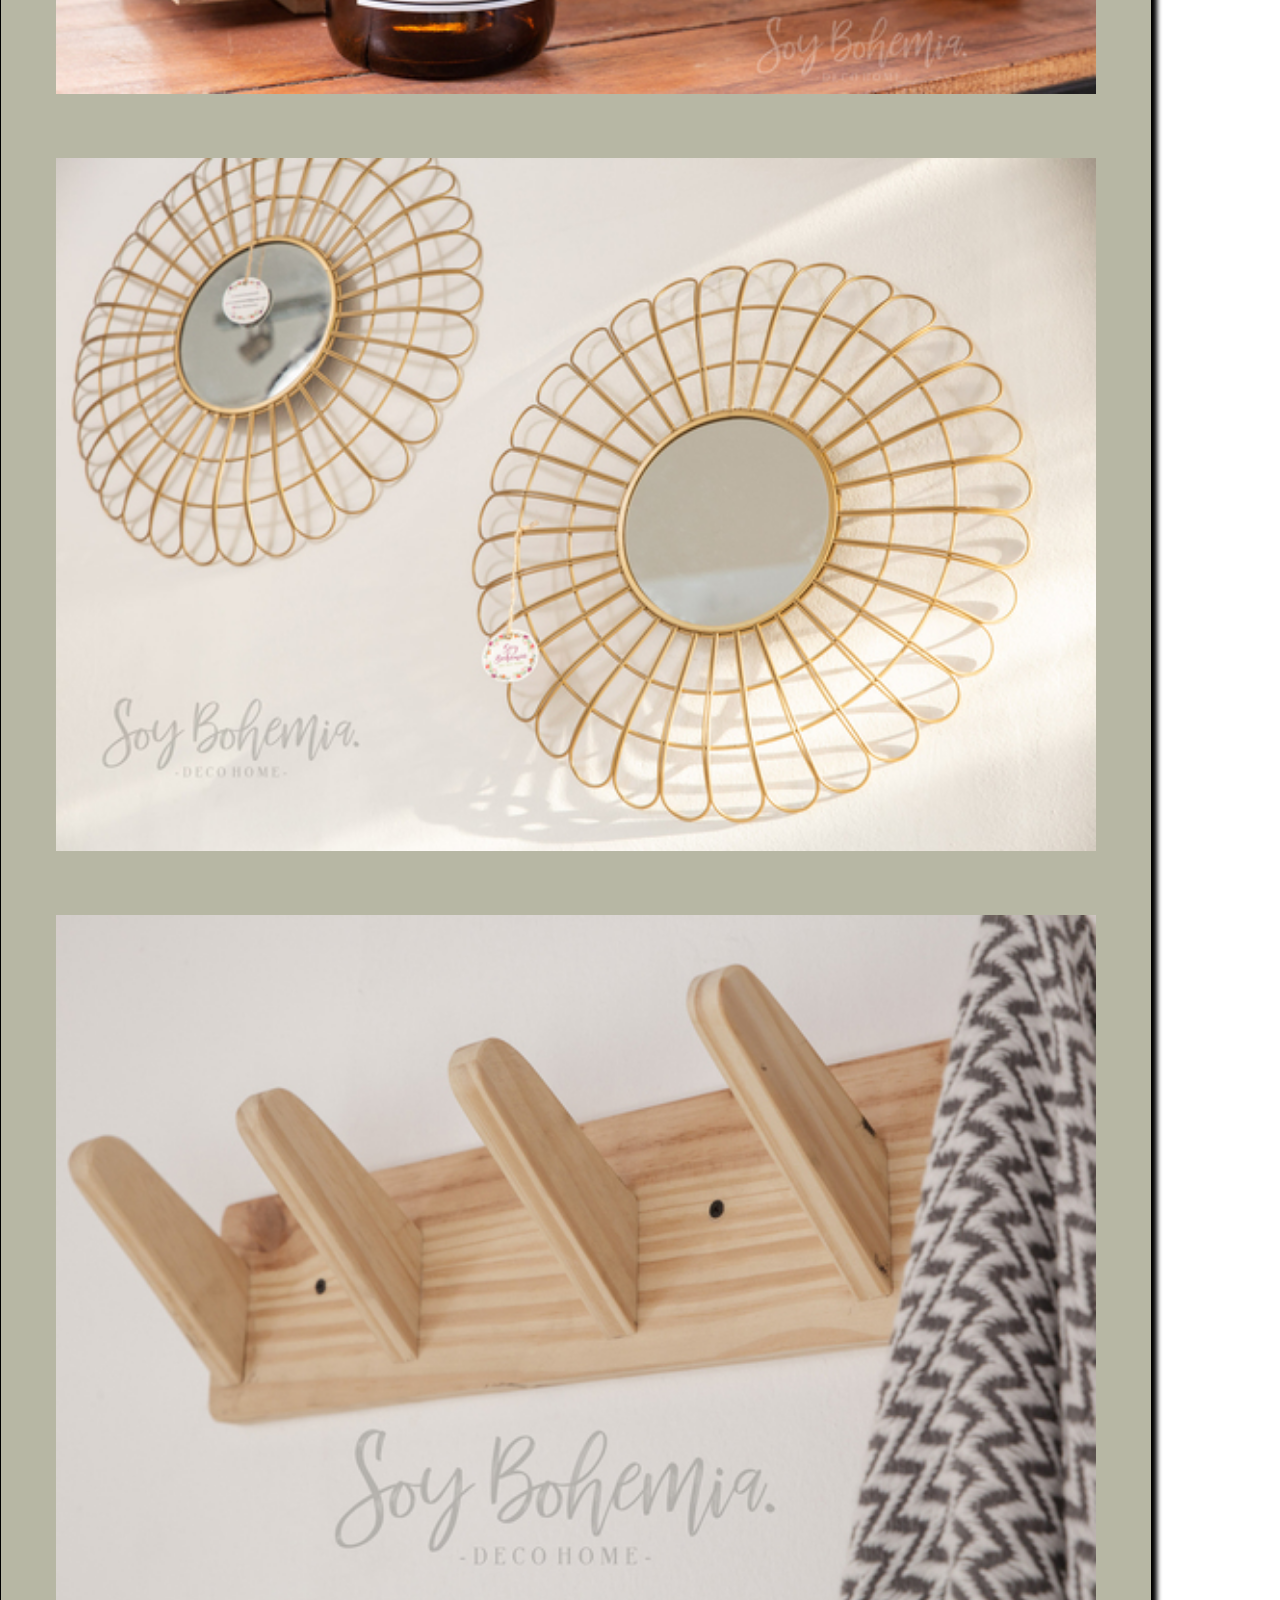
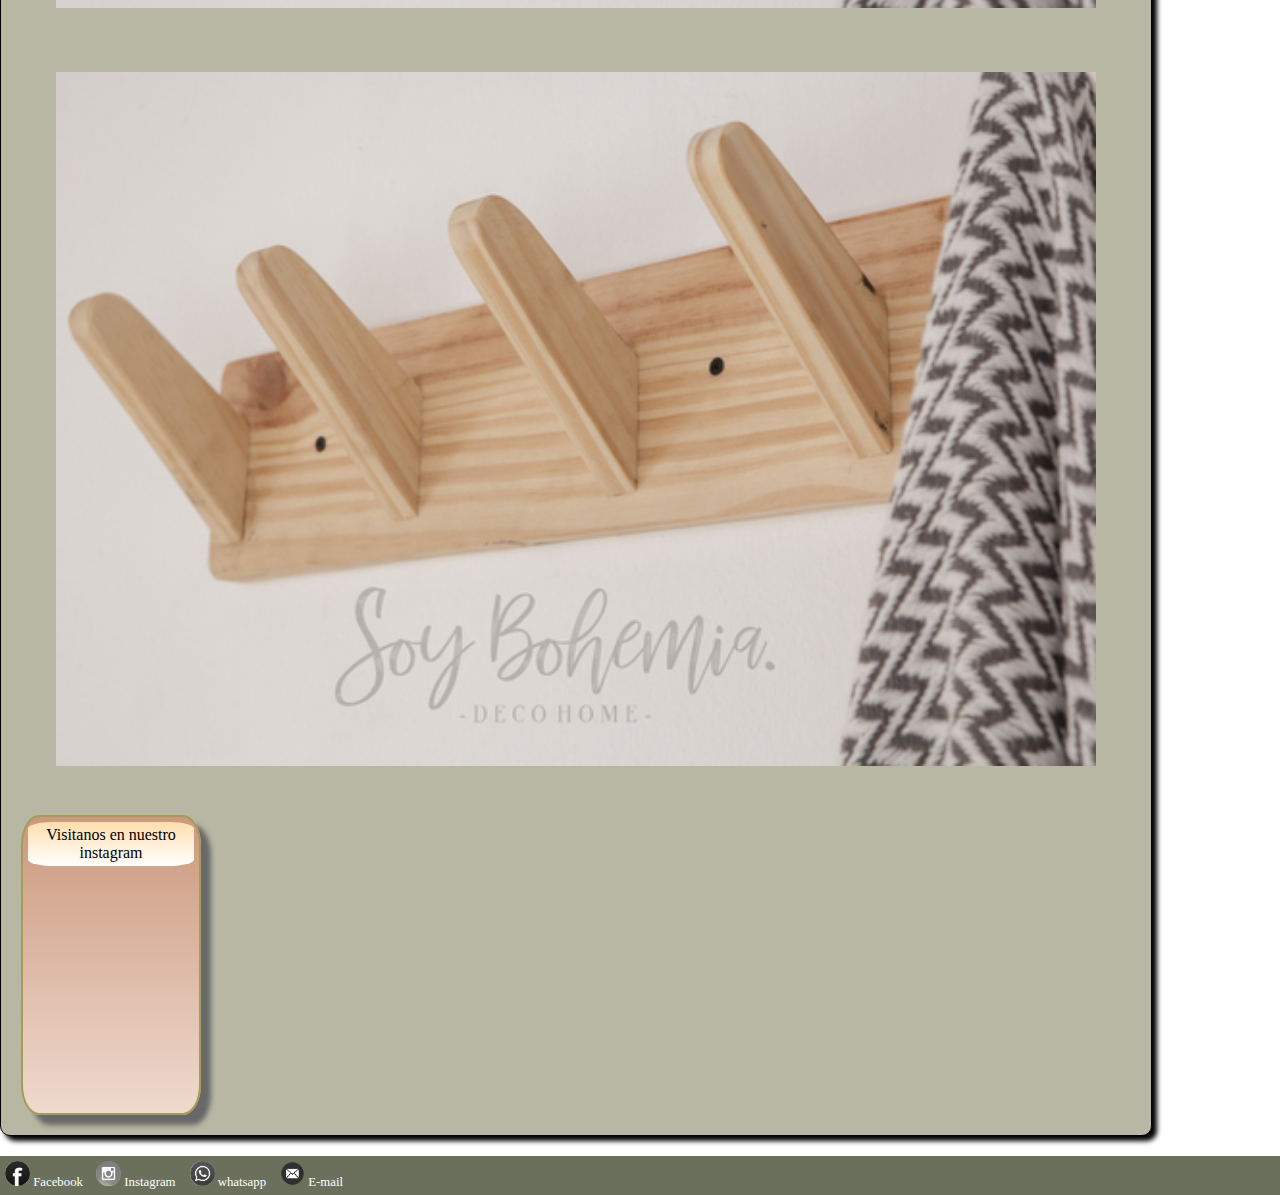
==== commit f63cd90d: "cambio de seccion a servicios en lugar de tu espacio" ====
--- a/index.html
+++ b/index.html
@@ -30,7 +30,7 @@
                     <a class="btn btn-sm btn-outline-secondary" href="#">HOME <span class="sr-only">(current)</span></a>
                     <a class="btn btn-sm btn-outline-secondary" href="pages/nosotros.html">NOSOTROS</a>
                     <a class="btn btn-sm btn-outline-secondary" href="pages/tienda.html">TIENDA</a>
-                    <a class="btn btn-sm btn-outline-secondary" href="pages/espacio.html">TU ESPACIO</a>
+                    <a class="btn btn-sm btn-outline-secondary" href="pages/servicios.html">SERVICIOS</a>
                     <a class="btn btn-sm btn-outline-secondary" href="pages/contacto.html">CONTACTO</a>
                 </div>
             </div>
@@ -53,20 +53,20 @@
                 </div>
             </div>
             <div class="row">
-                <div class="presentacion col-4 col-sm-6 mx-auto  img-fluid">
+                <div class="presentacion col-lg-3 col-md-6 col-sm-6 col-xs-8 mx-auto  img-fluid">
                     <img src="img/portada3.jpg" alt="portada2">
                 </div>
-                <div class="presentacion col-4 col-sm-6 mx-auto img-fluid">
+                <div class="presentacion col-lg-3 col-md-6 col-sm-6 col-xs-8 mx-auto img-fluid">
                     <img src="img/portada4.jpg" alt="portada2">
                 </div>
-                <div class="presentacion col-4 col-sm-6 mx-auto img-fluid">
+                <div class="presentacion col-lg-3 col-md-6 col-sm-6 col-xs-8 mx-auto img-fluid">
                     <img src="img/portada5.jpg" alt="portada2">
                 </div>
-                <div class="presentacion col-4 col-sm-6 mx-auto img-fluid">
+                <div class="presentacion col-lg-3 col-md-6 col-sm-6 col-xs-8 mx-auto img-fluid">
                     <img src="img/portada5.jpg" alt="portada2">
                 </div>
+
             </div>
-
             <div class="row">
                 <!-- inicio publicidad -->
                 <aside class="col-12 mx-auto img-fluid" id="publicidad">
@@ -91,7 +91,7 @@
                             alt="facebook"> Facebook </a></li>
                 <li><a href="https://www.instagram.com/soybohemia26/" target="_blank"><img src="./img/insta.png"
                             alt="instagram"> Instagram</a></li>
-                <li><a href="https://api.whatsapp.com/send?phone=5492616865087" target="_blank"><img src="./img/wts.png"
+                <li><a href="https://api.whatsapp.com/send?phone=5492615865087" target="_blank"><img src="./img/wts.png"
                             alt="whatsapp"> whatsapp</a></li>
                 <li><a href="mailto:soybohemia26@gmail.com"><img src="./img/mail.png" alt="mail"> E-mail</a></li>
             </ul>
--- a/css/style.css
+++ b/css/style.css
@@ -154,6 +154,10 @@
   align-items: center;
   padding: 10px;
   margin: 10px;
+}
+
+.place {
+  padding: 8px;
 }
 
 .campos > li > label,
@@ -229,7 +233,7 @@
   background-image: url(../img/tienda1.jpg);
 }
 .producto .producto--prod1:hover {
-  animation: mueveProd 1s infinite;
+  animation: mueve 1s infinite;
 }
 .producto .producto--prod2 {
   width: 150px;
@@ -240,7 +244,7 @@
   background-image: url(../img/tienda2.jpg);
 }
 .producto .producto--prod2:hover {
-  animation: mueveProd 1s infinite;
+  animation: mueve 1s infinite;
 }
 .producto .producto--prod3 {
   width: 150px;
@@ -251,7 +255,7 @@
   background-image: url(../img/tienda3.jpg);
 }
 .producto .producto--prod3:hover {
-  animation: mueveProd 1s infinite;
+  animation: mueve 1s infinite;
 }
 .producto .producto--prod4 {
   width: 150px;
@@ -262,7 +266,7 @@
   background-image: url(../img/tienda4.jpg);
 }
 .producto .producto--prod4:hover {
-  animation: mueveProd 1s infinite;
+  animation: mueve 1s infinite;
 }
 .producto .producto--prod5 {
   width: 150px;
@@ -273,7 +277,7 @@
   background-image: url(../img/tienda5.jpg);
 }
 .producto .producto--prod5:hover {
-  animation: mueveProd 1s infinite;
+  animation: mueve 1s infinite;
 }
 .producto .producto--prod6 {
   width: 150px;
@@ -284,7 +288,7 @@
   background-image: url(../img/tienda6.jpg);
 }
 .producto .producto--prod6:hover {
-  animation: mueveProd 1s infinite;
+  animation: mueve 1s infinite;
 }
 .producto .producto--prod7 {
   width: 150px;
@@ -295,7 +299,7 @@
   background-image: url(../img/tienda7.jpg);
 }
 .producto .producto--prod7:hover {
-  animation: mueveProd 1s infinite;
+  animation: mueve 1s infinite;
 }
 .producto .producto--prod8 {
   width: 150px;
@@ -306,7 +310,7 @@
   background-image: url(../img/tienda8.jpg);
 }
 .producto .producto--prod8:hover {
-  animation: mueveProd 1s infinite;
+  animation: mueve 1s infinite;
 }
 .producto .producto--prod9 {
   width: 150px;
@@ -317,7 +321,7 @@
   background-image: url(../img/tienda9.jpg);
 }
 .producto .producto--prod9:hover {
-  animation: mueveProd 1s infinite;
+  animation: mueve 1s infinite;
 }
 .producto .producto--prod10 {
   width: 150px;
@@ -328,7 +332,7 @@
   background-image: url(../img/tienda10.jpg);
 }
 .producto .producto--prod10:hover {
-  animation: mueveProd 1s infinite;
+  animation: mueve 1s infinite;
 }
 .producto .producto--prod11 {
   width: 150px;
@@ -339,7 +343,7 @@
   background-image: url(../img/tienda11.jpg);
 }
 .producto .producto--prod11:hover {
-  animation: mueveProd 1s infinite;
+  animation: mueve 1s infinite;
 }
 .producto .producto--prod12 {
   width: 150px;
@@ -350,10 +354,74 @@
   background-image: url(../img/tienda12.jpg);
 }
 .producto .producto--prod12:hover {
-  animation: mueveProd 1s infinite;
-}
-
-@keyframes mueveProd {
+  animation: mueve 1s infinite;
+}
+
+/* FINALIZA TIENDA  */
+/* INICIA SERVICIOS PRUEBA */
+/* INICIA SERVICIOS  */
+.servicios {
+  overflow: hidden;
+  display: flex;
+  flex-wrap: wrap;
+  height: auto;
+  justify-content: center;
+  gap: 10px;
+  padding: 10px;
+  margin: 10px;
+}
+
+.servicio {
+  width: 400px;
+  height: 500px;
+  border: 2px solid #000;
+  border-radius: 10px;
+  background-color: #F0EFEB;
+  text-align: center;
+  padding: 10px;
+  margin: 10px;
+}
+.servicio p, .servicio .titulo h1, .titulo .servicio h1 {
+  background-color: #B7B7A4;
+}
+.servicio .servicio--serv1 {
+  width: auto;
+  height: 80%;
+  padding: 10px;
+  margin: 10px;
+  box-shadow: 10px silver;
+  background-image: url(../img/servicio1.jpg);
+  background-size: cover;
+}
+.servicio .servicio--serv1:hover {
+  animation: mueve 1s infinite;
+}
+.servicio .servicio--serv2 {
+  width: auto;
+  height: 80%;
+  padding: 10px;
+  margin: 10px;
+  box-shadow: 10px silver;
+  background-image: url(../img/servicio2.jpg);
+  background-size: cover;
+}
+.servicio .servicio--serv2:hover {
+  animation: mueve 1s infinite;
+}
+.servicio .servicio--serv3 {
+  width: auto;
+  height: 80%;
+  padding: 10px;
+  margin: 10px;
+  box-shadow: 10px silver;
+  background-image: url(../img/servicio3.jpg);
+  background-size: cover;
+}
+.servicio .servicio--serv3:hover {
+  animation: mueve 1s infinite;
+}
+
+@keyframes mueve {
   0% {
     transform: translate(5px);
     transform: escale(0.99);
@@ -373,6 +441,5 @@
     border: 1px solid black;
   }
 }
-/* FINALIZA TIENDA  */
 
 /*# sourceMappingURL=style.css.map */
